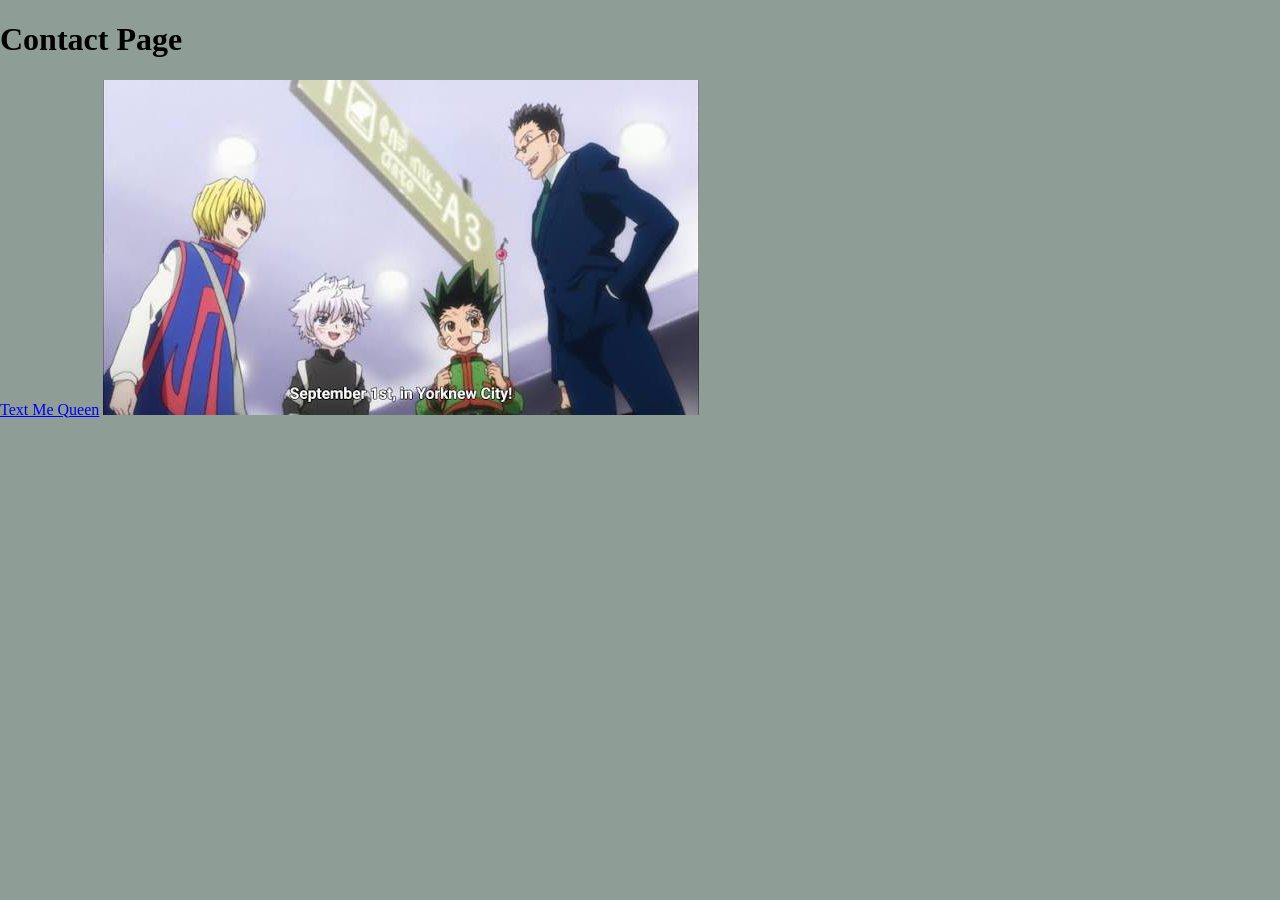
==== contact.html @ 484c1d96 "added contact page & changed thigns around" ====
<!doctype html>
<html class="no-js" lang="en">

<head>
  <meta charset="utf-8">
  <title>Responsive Layouts</title>
  <meta name="description" content="This site will serve as the hub for many sub responsive layouts">
  <meta name="viewport" content="width=device-width, initial-scale=1">

  <meta property="og:title" content="">
  <meta property="og:type" content="">
  <meta property="og:url" content="">
  <meta property="og:image" content="">

  <link rel="manifest" href="site.webmanifest">
  <link rel="icon" href="icon.png">
  <!-- Place favicon.ico in the root directory -->

  <link rel="stylesheet" href="css/normalize.css">
  <link rel="stylesheet" href="css/main.css">

  <meta name="theme-color" content="#fafafa">
</head>

<body>
  <!-- Place your site's HTML here -->
   <h1>Contact Page</h1>
<a href="tel:555-555-5555">Text Me Queen</a>
<img src="img/September 1st.jpeg"
</body>

</html>
---- css/main.css ----
/* Place CSS styles here */
body {
    background-color: rgb(143, 157, 151);
}
image{
    border: 30px
    
}
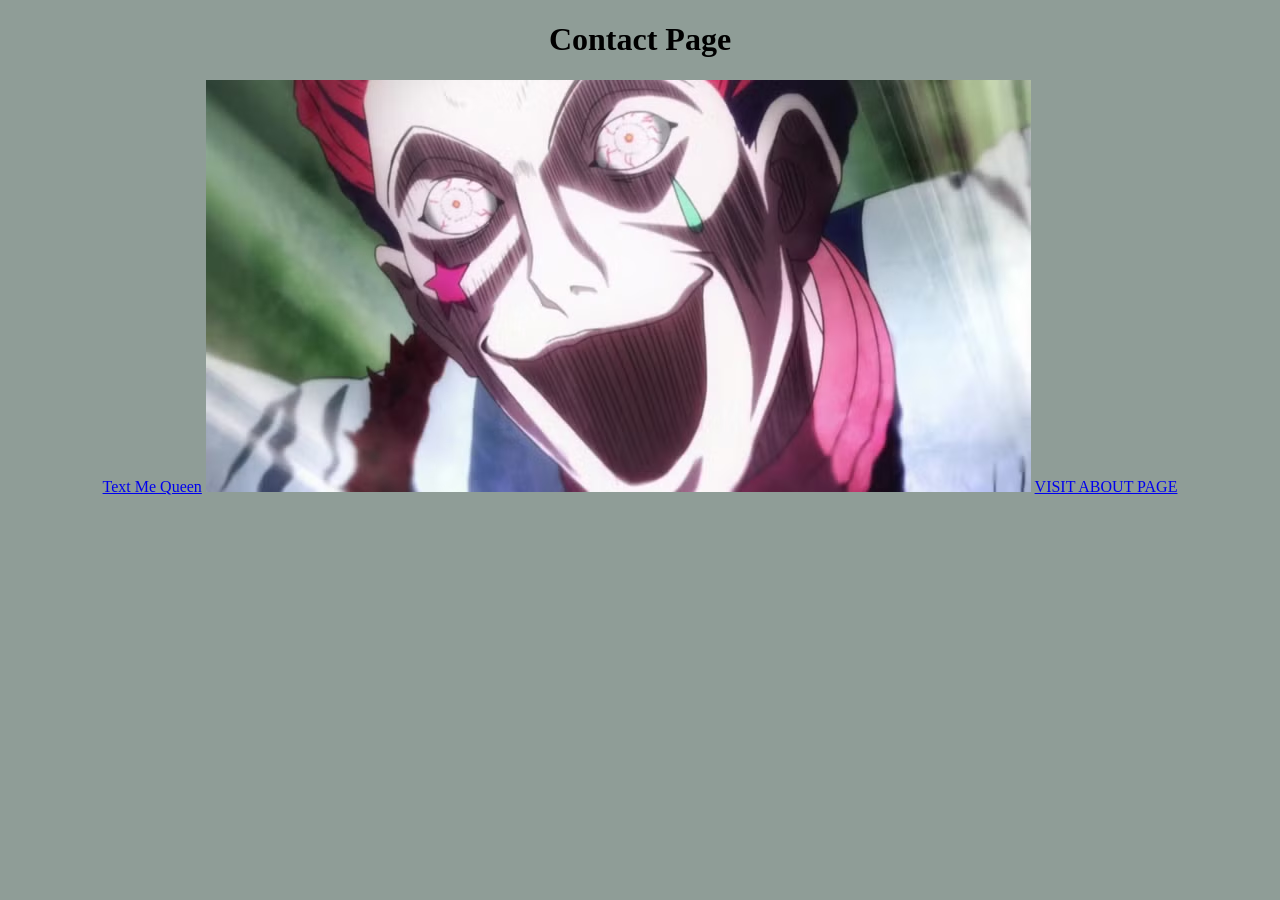
==== commit e2ab6910: "addded a favor con" ====
--- a/contact.html
+++ b/contact.html
@@ -14,6 +14,7 @@
 
   <link rel="manifest" href="site.webmanifest">
   <link rel="icon" href="icon.png">
+  <link rel="shortcut icon" href="./faber con.png" type="image/x-icon">
   <!-- Place favicon.ico in the root directory -->
 
   <link rel="stylesheet" href="css/normalize.css">
@@ -26,7 +27,8 @@
   <!-- Place your site's HTML here -->
    <h1>Contact Page</h1>
 <a href="tel:555-555-5555">Text Me Queen</a>
-<img src="img/September 1st.jpeg"
+<img src="./img/hisoka.avif"
 </body>
+<a href="./index.html">VISIT ABOUT PAGE</a>
 
 </html>
--- a/css/main.css
+++ b/css/main.css
@@ -1,6 +1,7 @@
 /* Place CSS styles here */
 body {
     background-color: rgb(143, 157, 151);
+    text-align: center;
 }
 image{
     border: 30px
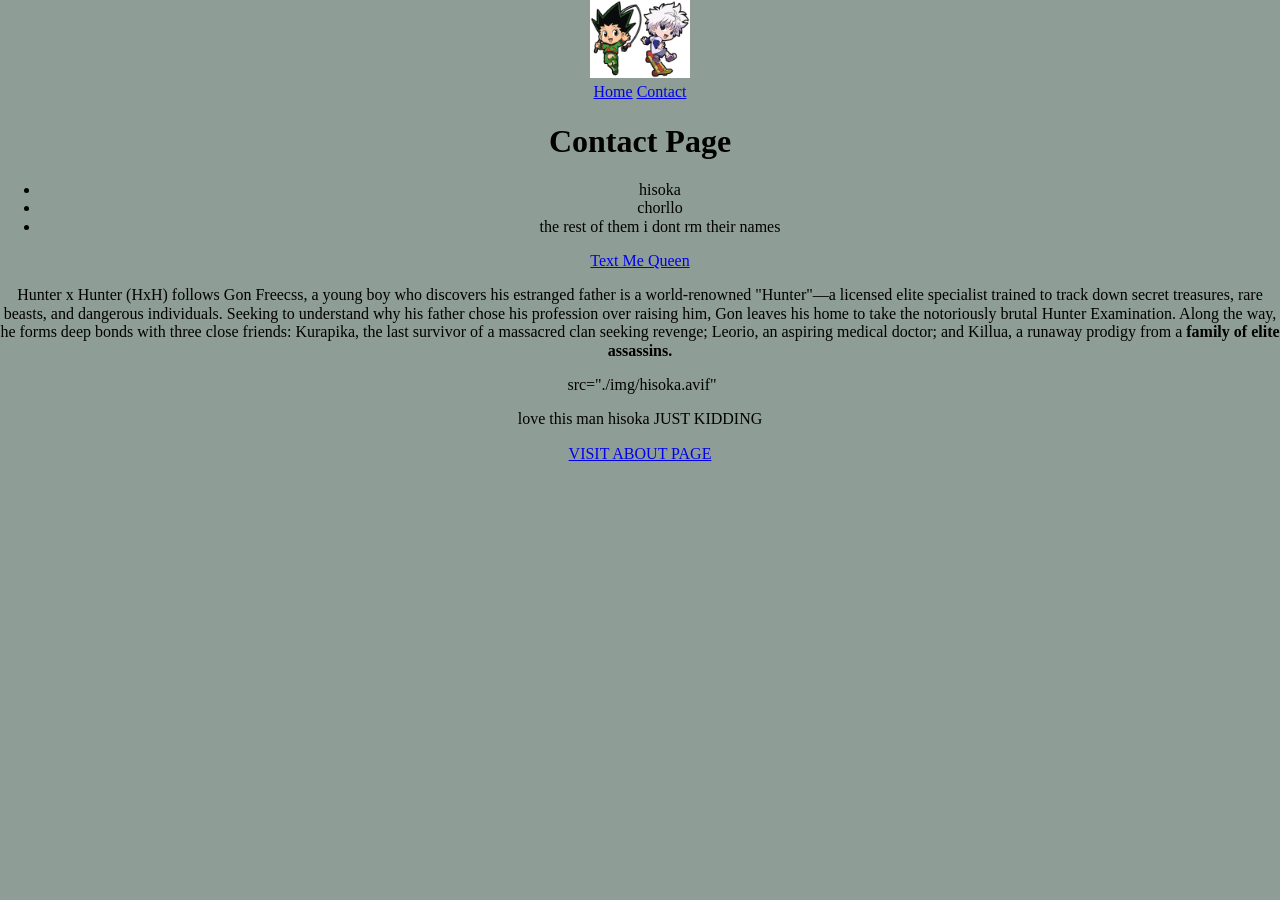
==== commit ce43bf22: "Made Navigation" ====
--- a/contact.html
+++ b/contact.html
@@ -25,9 +25,25 @@
 
 <body>
   <!-- Place your site's HTML here -->
-   <h1>Contact Page</h1>
+      <HEADER>
+    <img class="logo" src="./faber con.png" alt="">
+    <nav>
+      <a href="./index.html">Home</a>
+      <a href="./contact.html">Contact</a>
+    </nav>
+    
+   <h1>Contact Page</h1> 
+   <ul class="Favorite Characters">
+    <li>hisoka</li>
+    <li>chorllo</li>
+    <li>the rest of them i dont rm their names</li>
+   </ul>
 <a href="tel:555-555-5555">Text Me Queen</a>
-<img src="./img/hisoka.avif"
+<p>Hunter x Hunter (HxH) follows Gon Freecss, a young boy who discovers his estranged father is a world-renowned "Hunter"—a licensed elite specialist trained to track down secret treasures, rare beasts, and dangerous individuals. Seeking to understand why his father chose his profession over raising him, Gon leaves his home to take the notoriously brutal Hunter Examination. Along the way, he forms deep bonds with three close friends: Kurapika, the last survivor of a massacred clan seeking revenge; Leorio, an aspiring medical doctor; and Killua, a runaway prodigy from a <strong>family of elite assassins.</strong></p>
+<img class:ListsCh> src="./img/hisoka.avif"
+<p>love this man hisoka JUST KIDDING
+
+</p>
 </body>
 <a href="./index.html">VISIT ABOUT PAGE</a>
 
--- a/css/main.css
+++ b/css/main.css
@@ -6,4 +6,12 @@
 image{
     border: 30px
     
+}
+
+.logo {
+    max-width: 100px;
+}
+
+.mainimage {
+    max-width: 100px;
 }
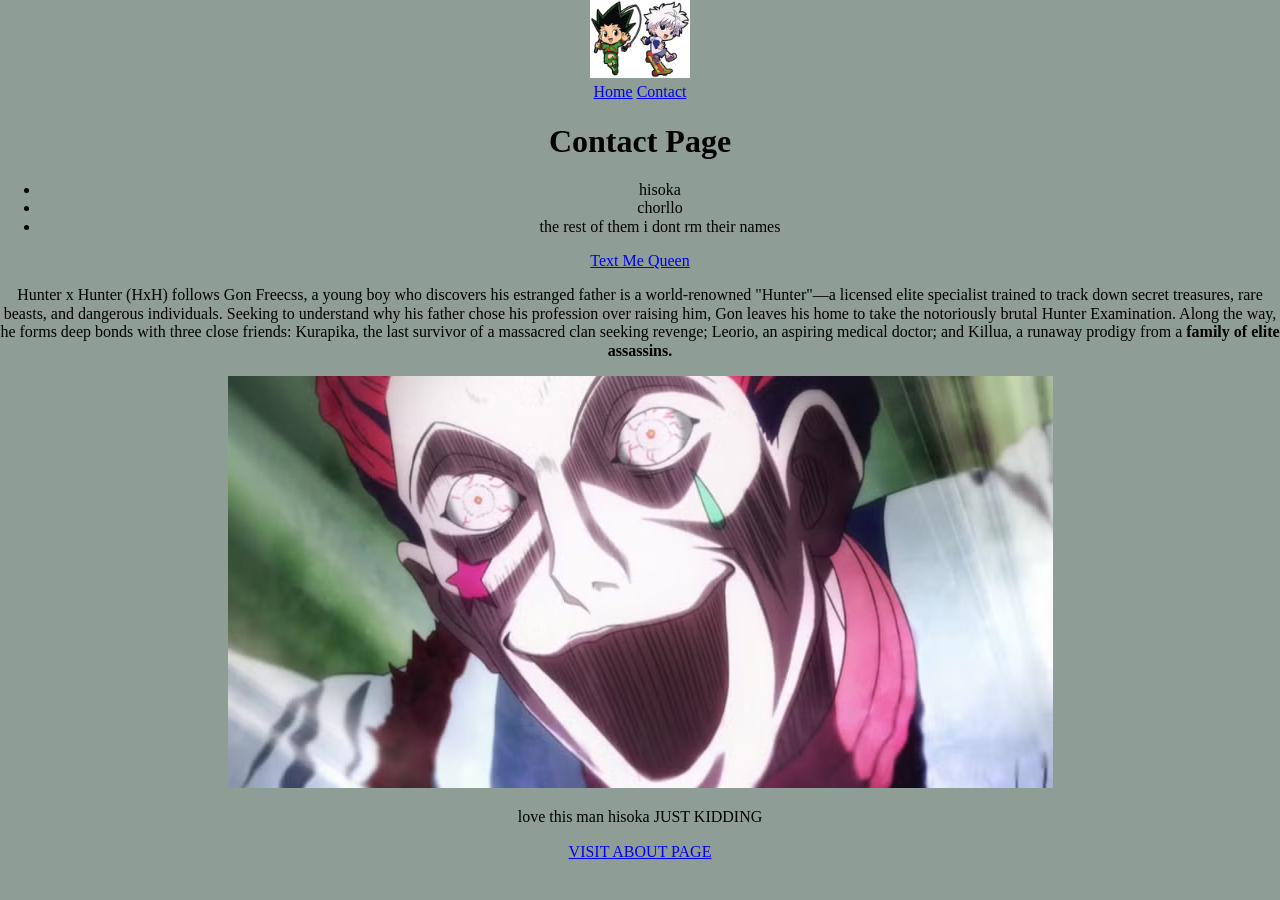
==== commit 3c8d1a15: "fixed last commit" ====
--- a/contact.html
+++ b/contact.html
@@ -31,7 +31,7 @@
       <a href="./index.html">Home</a>
       <a href="./contact.html">Contact</a>
     </nav>
-    
+
    <h1>Contact Page</h1> 
    <ul class="Favorite Characters">
     <li>hisoka</li>
@@ -40,7 +40,7 @@
    </ul>
 <a href="tel:555-555-5555">Text Me Queen</a>
 <p>Hunter x Hunter (HxH) follows Gon Freecss, a young boy who discovers his estranged father is a world-renowned "Hunter"—a licensed elite specialist trained to track down secret treasures, rare beasts, and dangerous individuals. Seeking to understand why his father chose his profession over raising him, Gon leaves his home to take the notoriously brutal Hunter Examination. Along the way, he forms deep bonds with three close friends: Kurapika, the last survivor of a massacred clan seeking revenge; Leorio, an aspiring medical doctor; and Killua, a runaway prodigy from a <strong>family of elite assassins.</strong></p>
-<img class:ListsCh> src="./img/hisoka.avif"
+<img src="./img/hisoka.avif" alt="">
 <p>love this man hisoka JUST KIDDING
 
 </p>
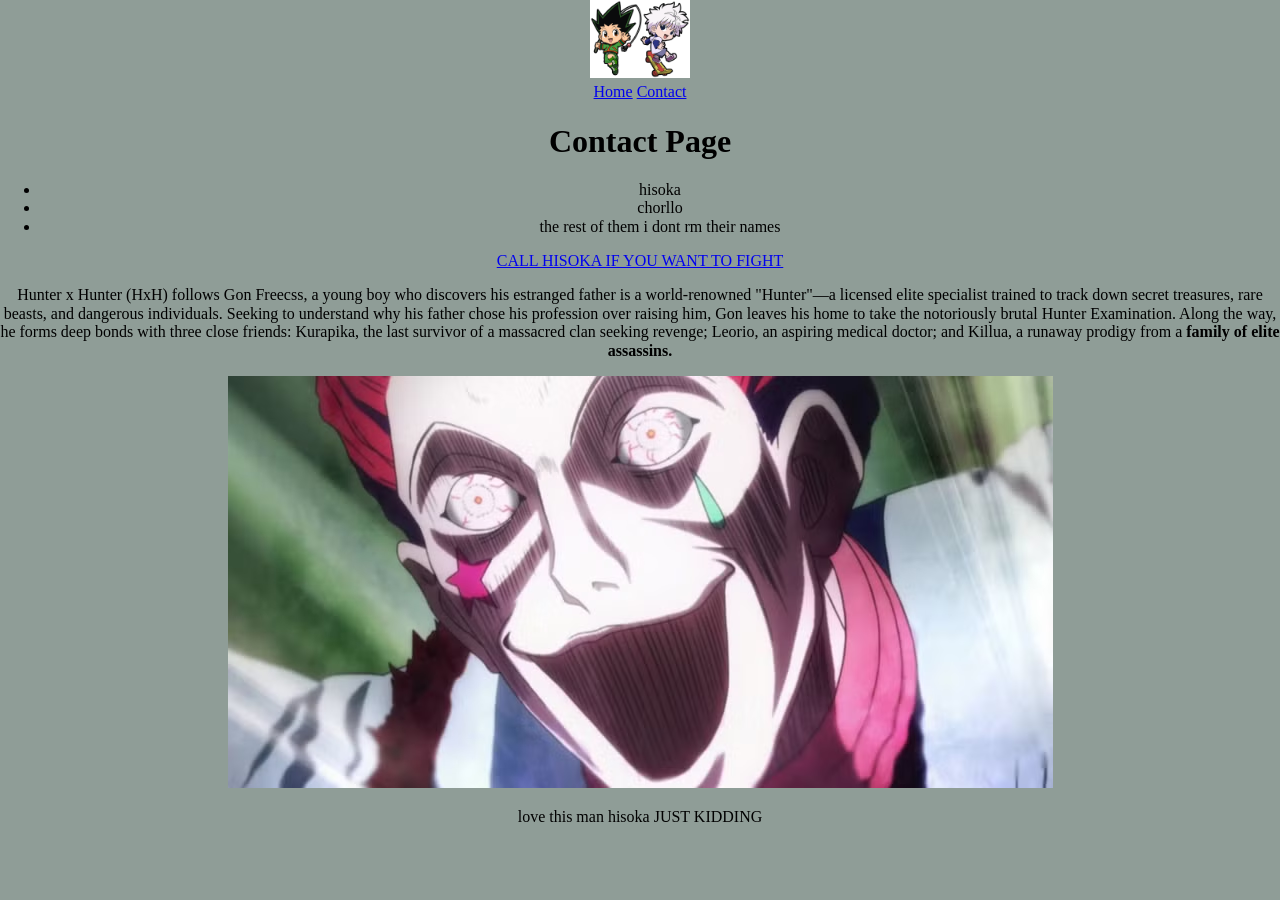
==== commit 555dafd2: "clean up" ====
--- a/contact.html
+++ b/contact.html
@@ -38,13 +38,13 @@
     <li>chorllo</li>
     <li>the rest of them i dont rm their names</li>
    </ul>
-<a href="tel:555-555-5555">Text Me Queen</a>
+<a href="tel:555-555-5555">CALL HISOKA IF YOU WANT TO FIGHT
+  
+</a>
 <p>Hunter x Hunter (HxH) follows Gon Freecss, a young boy who discovers his estranged father is a world-renowned "Hunter"—a licensed elite specialist trained to track down secret treasures, rare beasts, and dangerous individuals. Seeking to understand why his father chose his profession over raising him, Gon leaves his home to take the notoriously brutal Hunter Examination. Along the way, he forms deep bonds with three close friends: Kurapika, the last survivor of a massacred clan seeking revenge; Leorio, an aspiring medical doctor; and Killua, a runaway prodigy from a <strong>family of elite assassins.</strong></p>
 <img src="./img/hisoka.avif" alt="">
 <p>love this man hisoka JUST KIDDING
 
 </p>
 </body>
-<a href="./index.html">VISIT ABOUT PAGE</a>
-
 </html>
